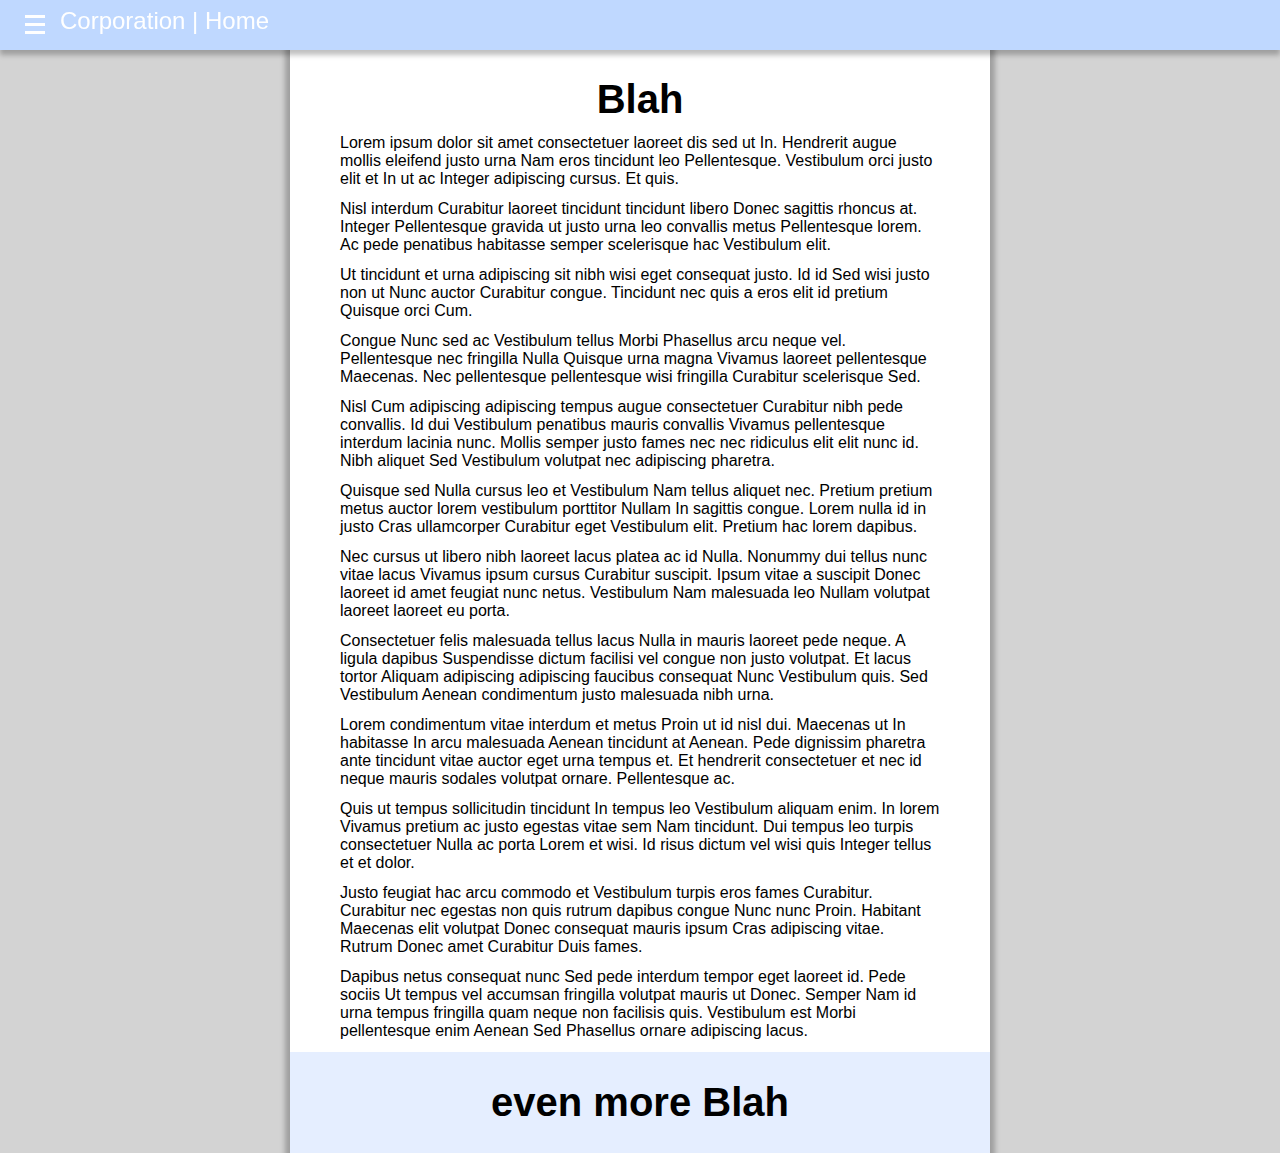
==== index.html @ f04f4dba "Added existing files" ====
<html lang="DE">
 <head>
  <title>Android - Menu Test</title>
  <meta charset="utf-8" content="text/html" http-equiv="Content-Type">
  <link rel="stylesheet" type="text/css" href="default.css">
 </head>
 <body>
  <div id="fixedstuff">
   <div id="TopBar"></div>
   <input type="checkbox" id="MenuButton" style="display:none;">
   <label for="MenuButton">
    <div>
     <div id="x1"></div>
 	 <div id="x2"></div>
	 <div id="x3"></div>
    </div>
   </label>
   <h2>Corporation | Home</h2>
   <h2 id="MenuTitle">Menu</h2>
   <div id="Menu">
    <div id="Links">
     <a href="index.html">  <div class="current"><h3>Home      </h3></div></a>
	 <a href="about.html">  <div><h3>About us  </h3></div></a>
	 <a href="blog.html">   <div><h3>our Blog  </h3></div></a>
	 <a href="contact.html"><div><h3>Contact us</h3></div></a>
	 <a href="imprint.html"><div><h3>Imprint   </h3></div></a>
	</div>
   </div>
  </div>
  
  <div id=seite>
   <div id="cont">
    <h1>Blah</h1>
<p>
Lorem ipsum dolor sit amet consectetuer laoreet dis sed ut In. Hendrerit augue mollis eleifend justo urna Nam eros tincidunt leo Pellentesque. Vestibulum orci justo elit et In ut ac Integer adipiscing cursus. Et quis.
</p><p>
Nisl interdum Curabitur laoreet tincidunt tincidunt libero Donec sagittis rhoncus at. Integer Pellentesque gravida ut justo urna leo convallis metus Pellentesque lorem. Ac pede penatibus habitasse semper scelerisque hac Vestibulum elit.
</p><p>
Ut tincidunt et urna adipiscing sit nibh wisi eget consequat justo. Id id Sed wisi justo non ut Nunc auctor Curabitur congue. Tincidunt nec quis a eros elit id pretium Quisque orci Cum.
</p><p>
Congue Nunc sed ac Vestibulum tellus Morbi Phasellus arcu neque vel. Pellentesque nec fringilla Nulla Quisque urna magna Vivamus laoreet pellentesque Maecenas. Nec pellentesque pellentesque wisi fringilla Curabitur scelerisque Sed.
</p><p>
Nisl Cum adipiscing adipiscing tempus augue consectetuer Curabitur nibh pede convallis. Id dui Vestibulum penatibus mauris convallis Vivamus pellentesque interdum lacinia nunc. Mollis semper justo fames nec nec ridiculus elit elit nunc id. Nibh aliquet Sed Vestibulum volutpat nec adipiscing pharetra.
</p><p>
Quisque sed Nulla cursus leo et Vestibulum Nam tellus aliquet nec. Pretium pretium metus auctor lorem vestibulum porttitor Nullam In sagittis congue. Lorem nulla id in justo Cras ullamcorper Curabitur eget Vestibulum elit. Pretium hac lorem dapibus.
</p><p>
Nec cursus ut libero nibh laoreet lacus platea ac id Nulla. Nonummy dui tellus nunc vitae lacus Vivamus ipsum cursus Curabitur suscipit. Ipsum vitae a suscipit Donec laoreet id amet feugiat nunc netus. Vestibulum Nam malesuada leo Nullam volutpat laoreet laoreet eu porta.
</p><p>
Consectetuer felis malesuada tellus lacus Nulla in mauris laoreet pede neque. A ligula dapibus Suspendisse dictum facilisi vel congue non justo volutpat. Et lacus tortor Aliquam adipiscing adipiscing faucibus consequat Nunc Vestibulum quis. Sed Vestibulum Aenean condimentum justo malesuada nibh urna.
</p><p>
Lorem condimentum vitae interdum et metus Proin ut id nisl dui. Maecenas ut In habitasse In arcu malesuada Aenean tincidunt at Aenean. Pede dignissim pharetra ante tincidunt vitae auctor eget urna tempus et. Et hendrerit consectetuer et nec id neque mauris sodales volutpat ornare. Pellentesque ac.
</p><p>
Quis ut tempus sollicitudin tincidunt In tempus leo Vestibulum aliquam enim. In lorem Vivamus pretium ac justo egestas vitae sem Nam tincidunt. Dui tempus leo turpis consectetuer Nulla ac porta Lorem et wisi. Id risus dictum vel wisi quis Integer tellus et et dolor.
</p><p>
Justo feugiat hac arcu commodo et Vestibulum turpis eros fames Curabitur. Curabitur nec egestas non quis rutrum dapibus congue Nunc nunc Proin. Habitant Maecenas elit volutpat Donec consequat mauris ipsum Cras adipiscing vitae. Rutrum Donec amet Curabitur Duis fames.
</p><p>
Dapibus netus consequat nunc Sed pede interdum tempor eget laoreet id. Pede sociis Ut tempus vel accumsan fringilla volutpat mauris ut Donec. Semper Nam id urna tempus fringilla quam neque non facilisis quis. Vestibulum est Morbi pellentesque enim Aenean Sed Phasellus ornare adipiscing lacus.
</p>
   </div>
   <div id="foot">
    <h1>even more Blah</h1>
   </div>
  </div>
 </body>
</html>
---- default.css ----
#fixedstuff{
position:fixed;
height:100%;}

#TopBar {
position:fixed;
width:100%;
height:50px;
background-color:#BFD8FF;
box-shadow: 0px 5px 5px 0px rgba(0,0,0,0.25);
}

#MenuButton {display:none;}

#Menubutton + label > div {
margin-left:20px;
margin-top:10px;
width:30px;
height:30px;
float:left;
transform:rotate(0deg);
transition:all 300ms ease-in-out;
}

#Menubutton:checked + label > div {
transform:rotate(-180deg);
transition:all 300ms ease-in-out;
}

#Menubutton + label > div > div {
margin-left:5px;
margin-top:5px;
width:20px;
height:3px;
background-color:white;
transition:all 300ms ease-in-out;
}

#Menubutton:checked + label > div > #x1 {
transform:translate(6px,4.5px) rotate(45deg) scalex(0.6);
transition:all 300ms ease-in-out;
}

#Menubutton:checked + label > div > #x3 {
transform:translate(6px,-4.5px) rotate(-45deg) scalex(0.6);
transition:all 300ms ease-in-out;
}

#Menu {
margin-left:-222px;
height:100%;
width:222px;
margin-top:0px;
background-color:white;
box-shadow: 0px 0px 0px 0px rgba(0,0,0,0.25);
transition:all 300ms ease-in-out;
}

#Menubutton:checked ~ #Menu {
margin-left:0px;
box-shadow: 5px 0px 5px 0px rgba(0,0,0,0.25);
transition:all 300ms ease-in-out;
}

#MenuTitle {
opacity:0;
background-color:#BFD8FF;
width:300px;
transition:all 300ms ease-in-out;
}

#Menubutton:checked ~ #MenuTitle {
opacity:1;
transition:all 300ms ease-in-out;
}

#Links {
position:absolute;
margin-top:70px;
width:100%;
}

#Links div {
height:40px;
width:100%;
padding-top:10px;
}

#Links a {
text-decoration:none;
color:black;
}

#Links a:hover div {
background-color:#BFD8FF;
transition:all 100ms ease-in-out;
}

.current {background-color:#E5EEFF;}

/* NOW TO THE CONTENT */

body {
margin:0px;
background:lightgrey;
font-family:segoe ui,arial,sans-serif;
}

p {
margin-left:50px;
margin-right:50px;
margin-top:12px;
margin-bottom:12px;
}

h1 {
font-size:40px;
text-align:center;
margin-bottom:0px;
}

h2 {
position:fixed;
margin-top:7px;
margin-bottom:0px;
margin-left:60px;
color:white;
font-weight:normal;
}

h3 {
margin-top:0px;
margin-bottom:0px;
margin-left:40px;
font-weight:normal;
}

#seite {
background:white;
margin-top:0px;
margin-left:auto;
margin-right:auto;
box-shadow: 0px 0px 5px 5px rgba(0,0,0,0.25);
}

@Media (min-width:801px){
	#seite {width:700px;}
}
@Media (min-width:501px) and (max-width:800px){
	#seite {width:90%;}
}
@Media (max-width:500px){
	#seite {width:100%;}
	p {margin-left:20px;margin-right:20px;}
}

#cont {
background:white;
padding-top:50px;
}

#foot {
background:#E5EEFF;
height:100px;
padding-top:1px;
}
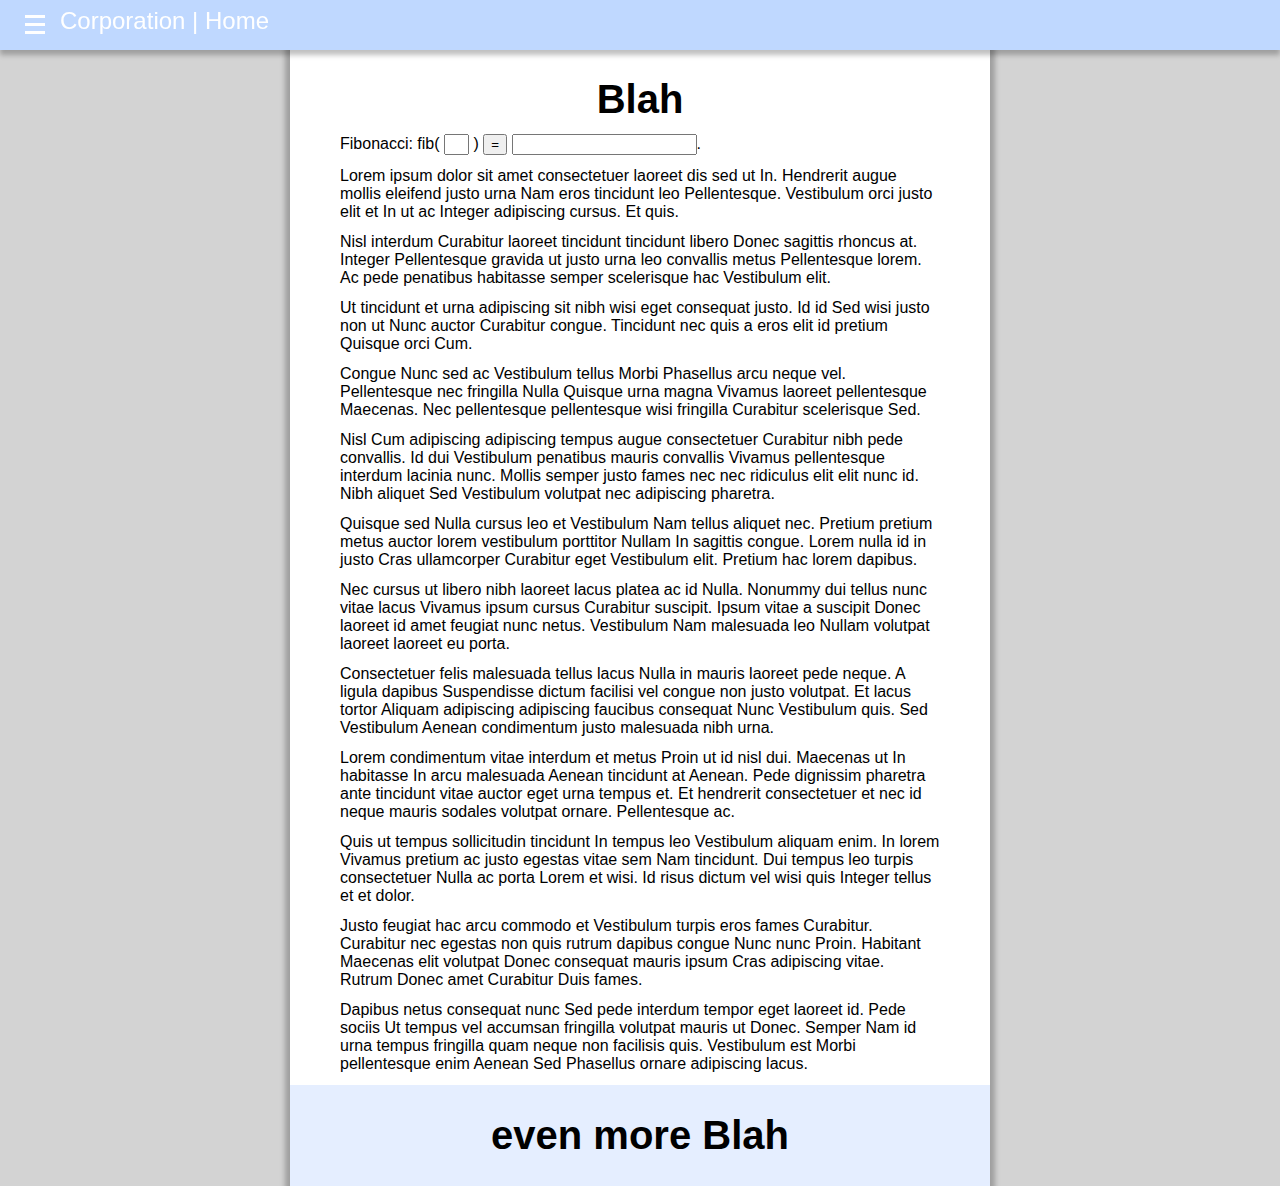
==== commit 4da93bec: "FIBONACCI! :D" ====
--- a/index.html
+++ b/index.html
@@ -20,10 +20,10 @@
    <div id="Menu">
     <div id="Links">
      <a href="index.html">  <div class="current"><h3>Home      </h3></div></a>
-	 <a href="about.html">  <div><h3>About us  </h3></div></a>
-	 <a href="blog.html">   <div><h3>our Blog  </h3></div></a>
-	 <a href="contact.html"><div><h3>Contact us</h3></div></a>
-	 <a href="imprint.html"><div><h3>Imprint   </h3></div></a>
+	    <a href="about.html">  <div><h3>About us  </h3></div></a>
+	    <a href="blog.html">   <div><h3>our Blog  </h3></div></a>
+	    <a href="contact.html"><div><h3>Contact us</h3></div></a>
+	    <a href="imprint.html"><div><h3>Imprint   </h3></div></a>
 	</div>
    </div>
   </div>
@@ -31,6 +31,22 @@
   <div id=seite>
    <div id="cont">
     <h1>Blah</h1>
+
+	   <p>Fibonacci: fib( <input type="text" id="fibin" style="width:25px;"> ) <input type="button" id="fiboButton" value="="> <input type="text" id="fibout">.</p>
+	   <script>
+		   document.getElementById('fiboButton').addEventListener('click', function() {
+			   document.getElementById('fibout').value = fib(document.getElementById('fibin').value);
+		   }, false);
+
+		   function fib(n) {
+			   if (n < 2) {
+				   return 1;
+			   } else {
+				   return fib(n-1) + fib(n-2);
+			   };
+		   };
+
+	   </script>
 <p>
 Lorem ipsum dolor sit amet consectetuer laoreet dis sed ut In. Hendrerit augue mollis eleifend justo urna Nam eros tincidunt leo Pellentesque. Vestibulum orci justo elit et In ut ac Integer adipiscing cursus. Et quis.
 </p><p>
@@ -62,4 +78,4 @@
    </div>
   </div>
  </body>
-</html>+</html>
--- a/default.css
+++ b/default.css
@@ -1,6 +1,7 @@
-#fixedstuff{
+#fixedstuff {
 position:fixed;
-height:100%;}
+height:100%;
+}
 
 #TopBar {
 position:fixed;
